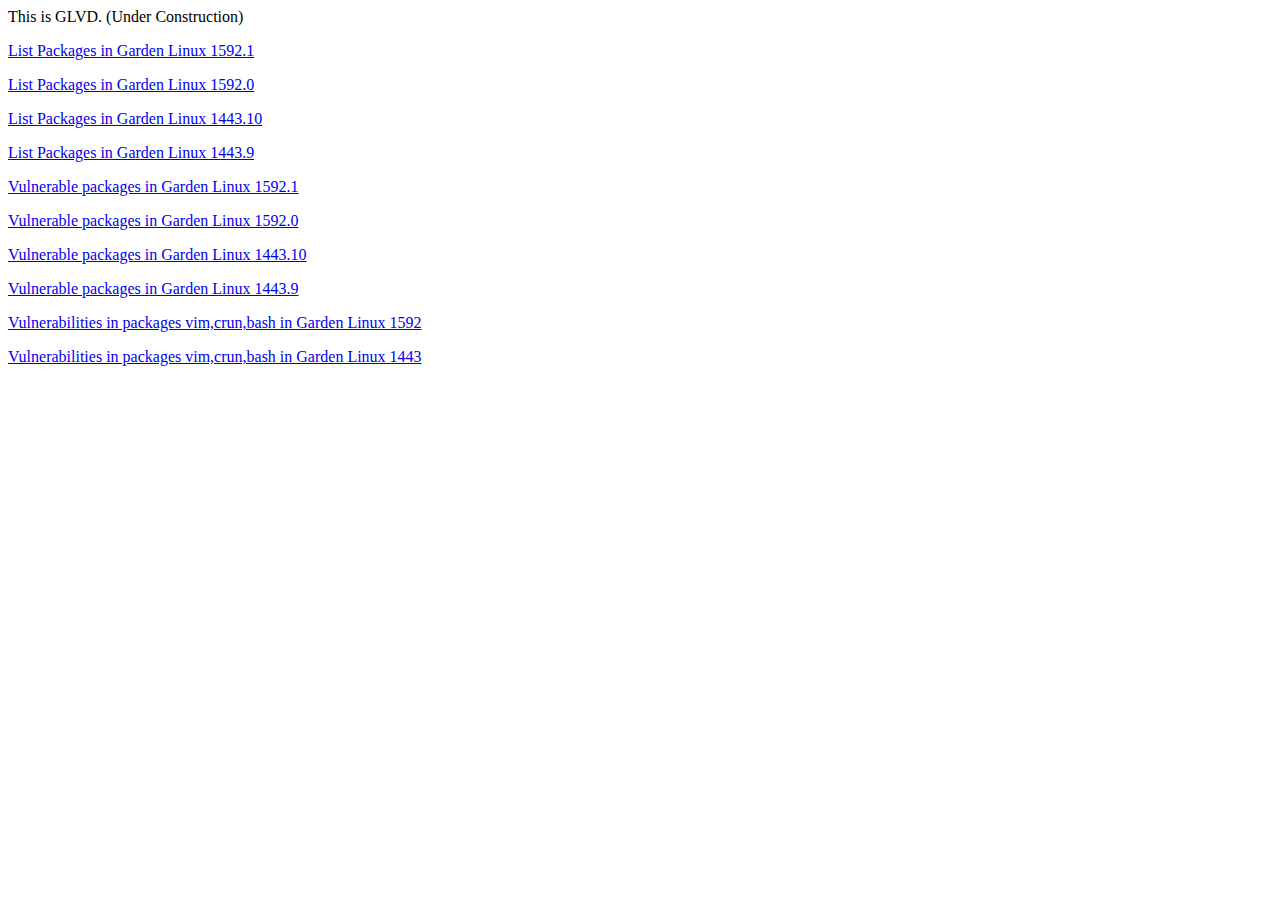
==== src/main/resources/static/index.html @ 4b324345 "Bootstrap very basic UI using thymeleaf" ====
<!DOCTYPE HTML>
<html lang="en">
<head>
    <title>GLVD (Under Construction)</title>
    <meta http-equiv="Content-Type" content="text/html; charset=UTF-8" />
</head>
<body>

This is GLVD.

(Under Construction)

<p><a href="/getPackagesForDistro?version=1592.1">List Packages in Garden Linux 1592.1</a> </p>
<p><a href="/getPackagesForDistro?version=1592.0">List Packages in Garden Linux 1592.0</a> </p>
<p><a href="/getPackagesForDistro?version=1443.10">List Packages in Garden Linux 1443.10</a> </p>
<p><a href="/getPackagesForDistro?version=1443.9">List Packages in Garden Linux 1443.9</a> </p>

<p><a href="/getCveForDistribution?version=1592.1">Vulnerable packages in Garden Linux 1592.1</a> </p>
<p><a href="/getCveForDistribution?version=1592.0">Vulnerable packages in Garden Linux 1592.0</a> </p>
<p><a href="/getCveForDistribution?version=1443.10">Vulnerable packages in Garden Linux 1443.10</a> </p>
<p><a href="/getCveForDistribution?version=1443.9">Vulnerable packages in Garden Linux 1443.9</a> </p>

<p><a href="/getCveForPackages?version=1592&packages=vim,crun,bash">Vulnerabilities in packages vim,crun,bash in Garden Linux 1592</a> </p>
<p><a href="/getCveForPackages?version=1443&packages=vim,crun,bash">Vulnerabilities in packages vim,crun,bash in Garden Linux 1443</a> </p>

</body>
</html>
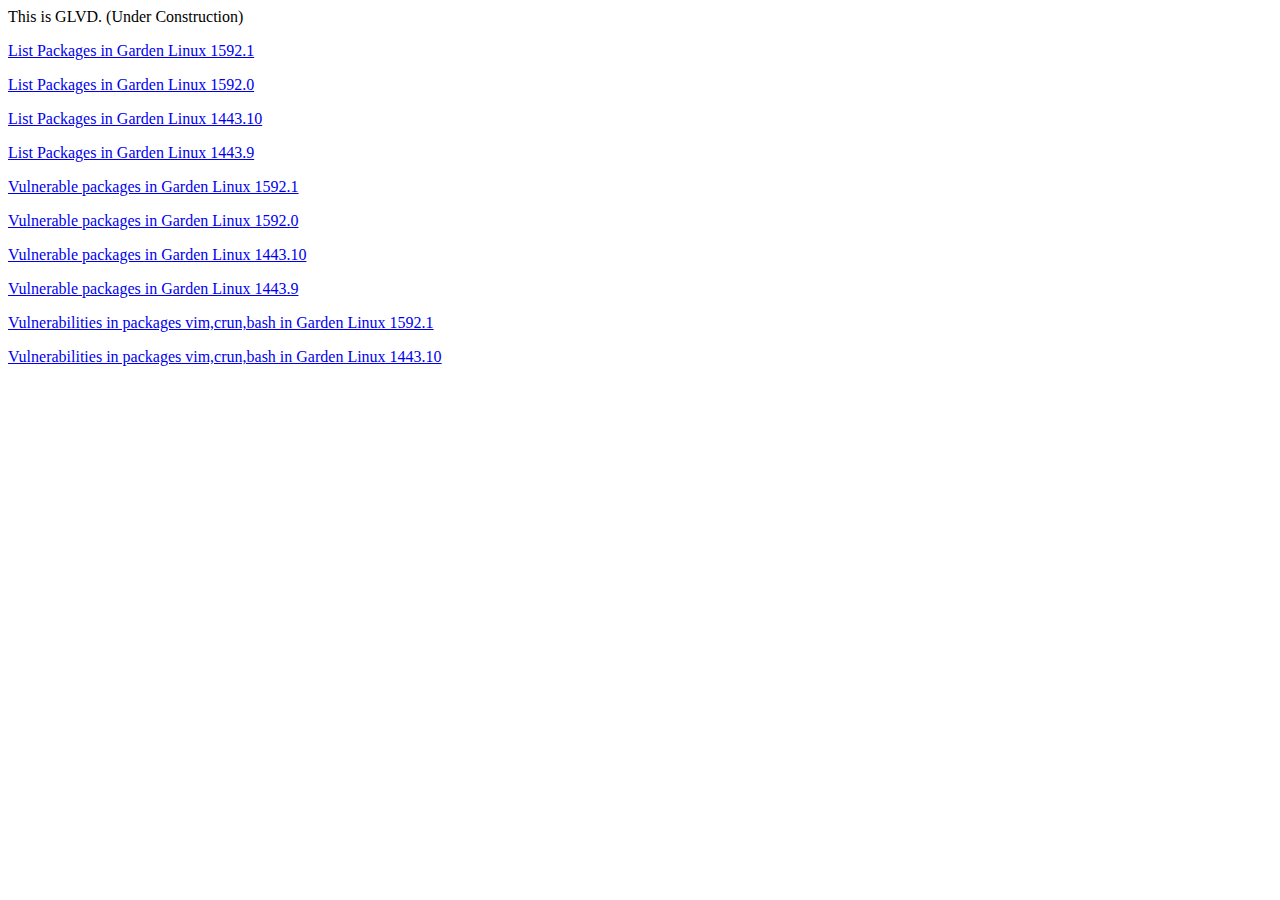
==== commit c1554a07: "update" ====
--- a/src/main/resources/static/index.html
+++ b/src/main/resources/static/index.html
@@ -20,8 +20,8 @@
 <p><a href="/getCveForDistribution?version=1443.10">Vulnerable packages in Garden Linux 1443.10</a> </p>
 <p><a href="/getCveForDistribution?version=1443.9">Vulnerable packages in Garden Linux 1443.9</a> </p>
 
-<p><a href="/getCveForPackages?version=1592&packages=vim,crun,bash">Vulnerabilities in packages vim,crun,bash in Garden Linux 1592</a> </p>
-<p><a href="/getCveForPackages?version=1443&packages=vim,crun,bash">Vulnerabilities in packages vim,crun,bash in Garden Linux 1443</a> </p>
+<p><a href="/getCveForPackages?version=1592.1&packages=vim,crun,bash">Vulnerabilities in packages vim,crun,bash in Garden Linux 1592.1</a> </p>
+<p><a href="/getCveForPackages?version=1443.10&packages=vim,crun,bash">Vulnerabilities in packages vim,crun,bash in Garden Linux 1443.10</a> </p>
 
 </body>
 </html>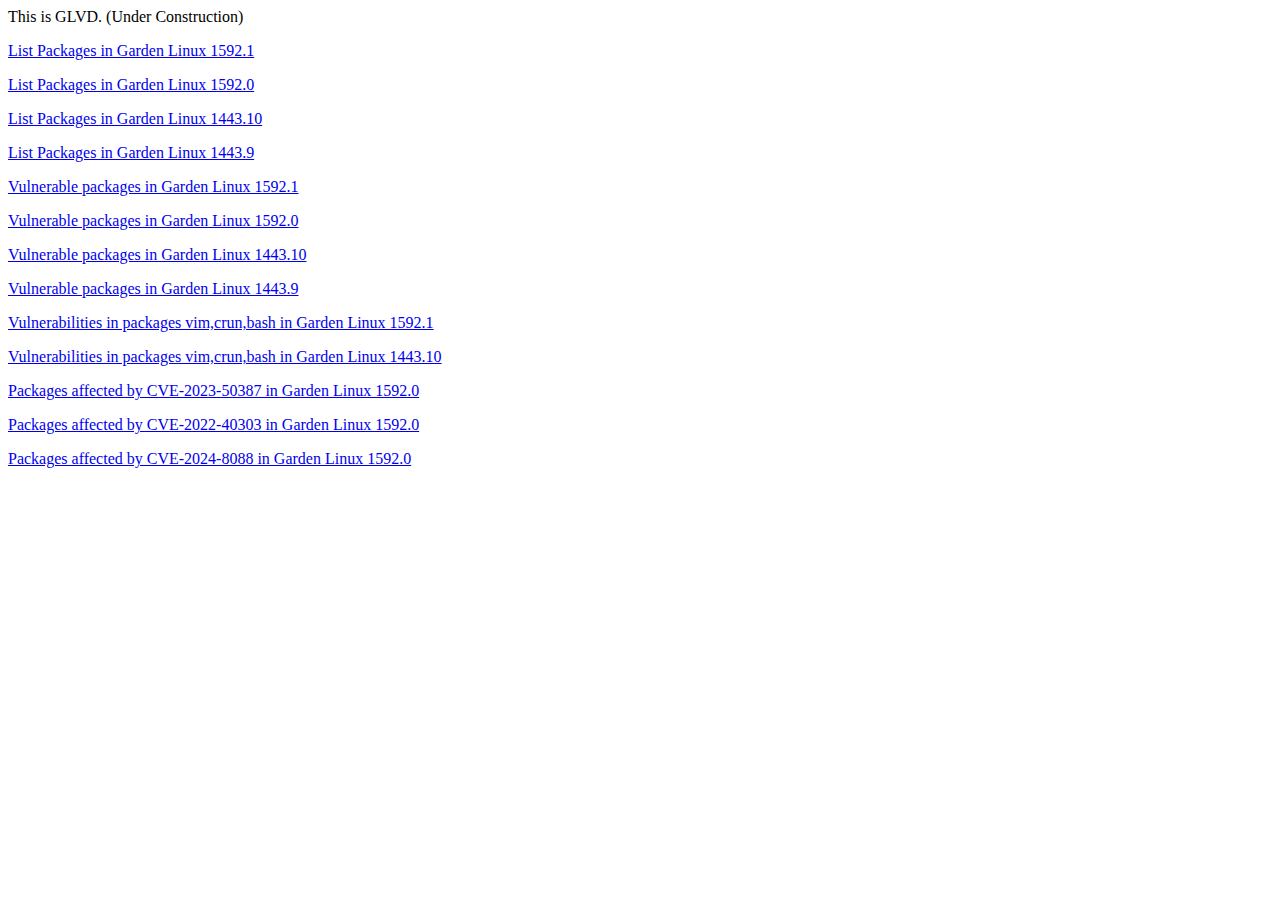
==== commit d92dce9c: "add ui view for getPackagesByVulnerability" ====
--- a/src/main/resources/static/index.html
+++ b/src/main/resources/static/index.html
@@ -23,5 +23,11 @@
 <p><a href="/getCveForPackages?version=1592.1&packages=vim,crun,bash">Vulnerabilities in packages vim,crun,bash in Garden Linux 1592.1</a> </p>
 <p><a href="/getCveForPackages?version=1443.10&packages=vim,crun,bash">Vulnerabilities in packages vim,crun,bash in Garden Linux 1443.10</a> </p>
 
+
+<p><a href="/getPackagesByVulnerability?version=1592.0&cveId=CVE-2023-50387">Packages affected by CVE-2023-50387 in Garden Linux 1592.0</a> </p>
+<p><a href="/getPackagesByVulnerability?version=1592.0&cveId=CVE-2022-40303">Packages affected by CVE-2022-40303 in Garden Linux 1592.0</a> </p>
+<p><a href="/getPackagesByVulnerability?version=1592.0&cveId=CVE-2024-8088">Packages affected by CVE-2024-8088 in Garden Linux 1592.0</a> </p>
+
+
 </body>
 </html>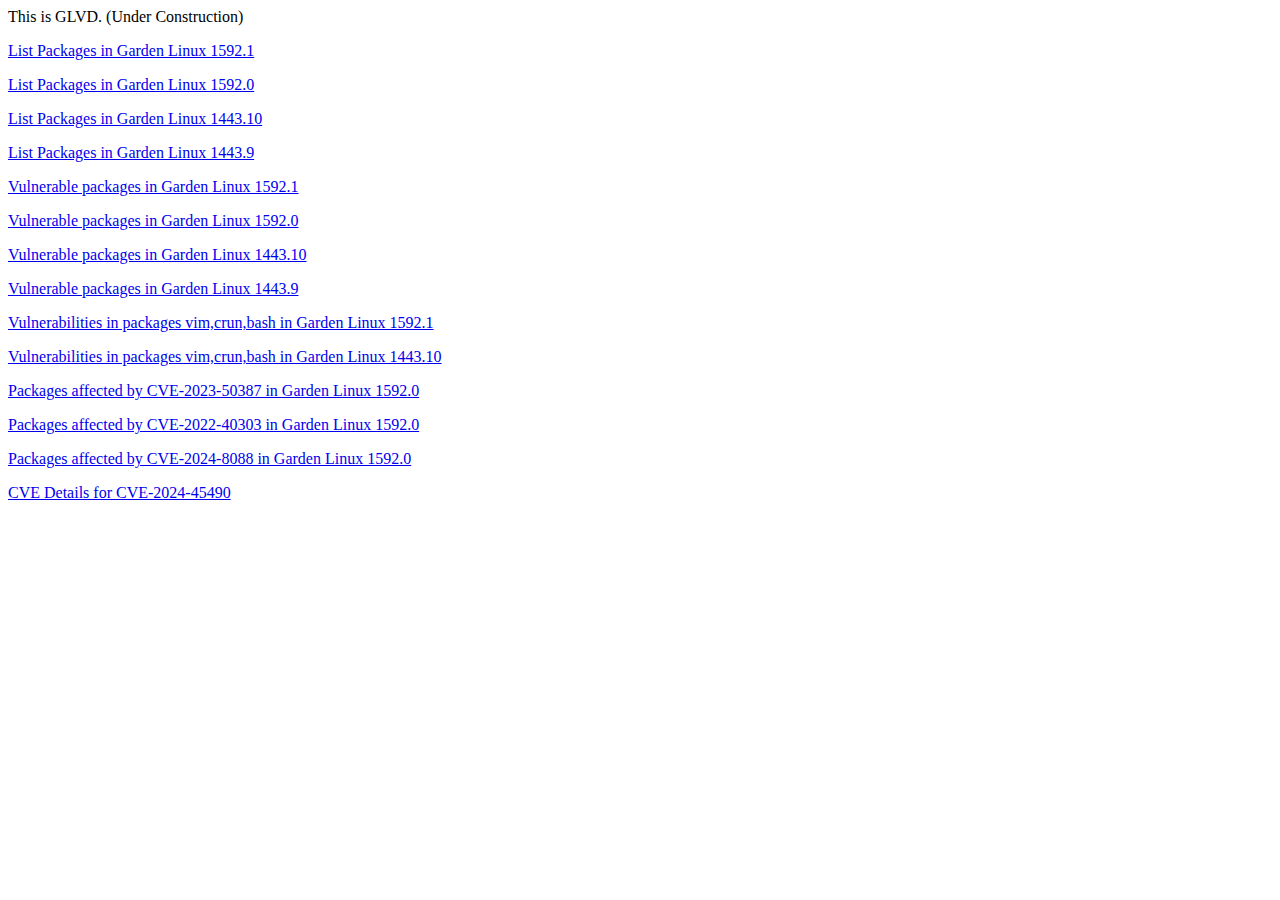
==== commit d47df952: "wip cve details page" ====
--- a/src/main/resources/static/index.html
+++ b/src/main/resources/static/index.html
@@ -10,23 +10,26 @@
 
 (Under Construction)
 
-<p><a href="/getPackagesForDistro?version=1592.1">List Packages in Garden Linux 1592.1</a> </p>
-<p><a href="/getPackagesForDistro?version=1592.0">List Packages in Garden Linux 1592.0</a> </p>
-<p><a href="/getPackagesForDistro?version=1443.10">List Packages in Garden Linux 1443.10</a> </p>
-<p><a href="/getPackagesForDistro?version=1443.9">List Packages in Garden Linux 1443.9</a> </p>
+<p><a href="/getPackagesForDistro?gardenlinuxVersion=1592.1">List Packages in Garden Linux 1592.1</a> </p>
+<p><a href="/getPackagesForDistro?gardenlinuxVersion=1592.0">List Packages in Garden Linux 1592.0</a> </p>
+<p><a href="/getPackagesForDistro?gardenlinuxVersion=1443.10">List Packages in Garden Linux 1443.10</a> </p>
+<p><a href="/getPackagesForDistro?gardenlinuxVersion=1443.9">List Packages in Garden Linux 1443.9</a> </p>
 
-<p><a href="/getCveForDistribution?version=1592.1">Vulnerable packages in Garden Linux 1592.1</a> </p>
-<p><a href="/getCveForDistribution?version=1592.0">Vulnerable packages in Garden Linux 1592.0</a> </p>
-<p><a href="/getCveForDistribution?version=1443.10">Vulnerable packages in Garden Linux 1443.10</a> </p>
-<p><a href="/getCveForDistribution?version=1443.9">Vulnerable packages in Garden Linux 1443.9</a> </p>
+<p><a href="/getCveForDistribution?gardenlinuxVersion=1592.1">Vulnerable packages in Garden Linux 1592.1</a> </p>
+<p><a href="/getCveForDistribution?gardenlinuxVersion=1592.0">Vulnerable packages in Garden Linux 1592.0</a> </p>
+<p><a href="/getCveForDistribution?gardenlinuxVersion=1443.10">Vulnerable packages in Garden Linux 1443.10</a> </p>
+<p><a href="/getCveForDistribution?gardenlinuxVersion=1443.9">Vulnerable packages in Garden Linux 1443.9</a> </p>
 
-<p><a href="/getCveForPackages?version=1592.1&packages=vim,crun,bash">Vulnerabilities in packages vim,crun,bash in Garden Linux 1592.1</a> </p>
-<p><a href="/getCveForPackages?version=1443.10&packages=vim,crun,bash">Vulnerabilities in packages vim,crun,bash in Garden Linux 1443.10</a> </p>
+<p><a href="/getCveForPackages?gardenlinuxVersion=1592.1&packages=vim,crun,bash">Vulnerabilities in packages vim,crun,bash in Garden Linux 1592.1</a> </p>
+<p><a href="/getCveForPackages?gardenlinuxVersion=1443.10&packages=vim,crun,bash">Vulnerabilities in packages vim,crun,bash in Garden Linux 1443.10</a> </p>
 
 
-<p><a href="/getPackagesByVulnerability?version=1592.0&cveId=CVE-2023-50387">Packages affected by CVE-2023-50387 in Garden Linux 1592.0</a> </p>
-<p><a href="/getPackagesByVulnerability?version=1592.0&cveId=CVE-2022-40303">Packages affected by CVE-2022-40303 in Garden Linux 1592.0</a> </p>
-<p><a href="/getPackagesByVulnerability?version=1592.0&cveId=CVE-2024-8088">Packages affected by CVE-2024-8088 in Garden Linux 1592.0</a> </p>
+<p><a href="/getPackagesByVulnerability?gardenlinuxVersion=1592.0&cveId=CVE-2023-50387">Packages affected by CVE-2023-50387 in Garden Linux 1592.0</a> </p>
+<p><a href="/getPackagesByVulnerability?gardenlinuxVersion=1592.0&cveId=CVE-2022-40303">Packages affected by CVE-2022-40303 in Garden Linux 1592.0</a> </p>
+<p><a href="/getPackagesByVulnerability?gardenlinuxVersion=1592.0&cveId=CVE-2024-8088">Packages affected by CVE-2024-8088 in Garden Linux 1592.0</a> </p>
+
+
+<p><a href="/getCveDetails?cveId=CVE-2024-45490">CVE Details for CVE-2024-45490</a> </p>
 
 
 </body>
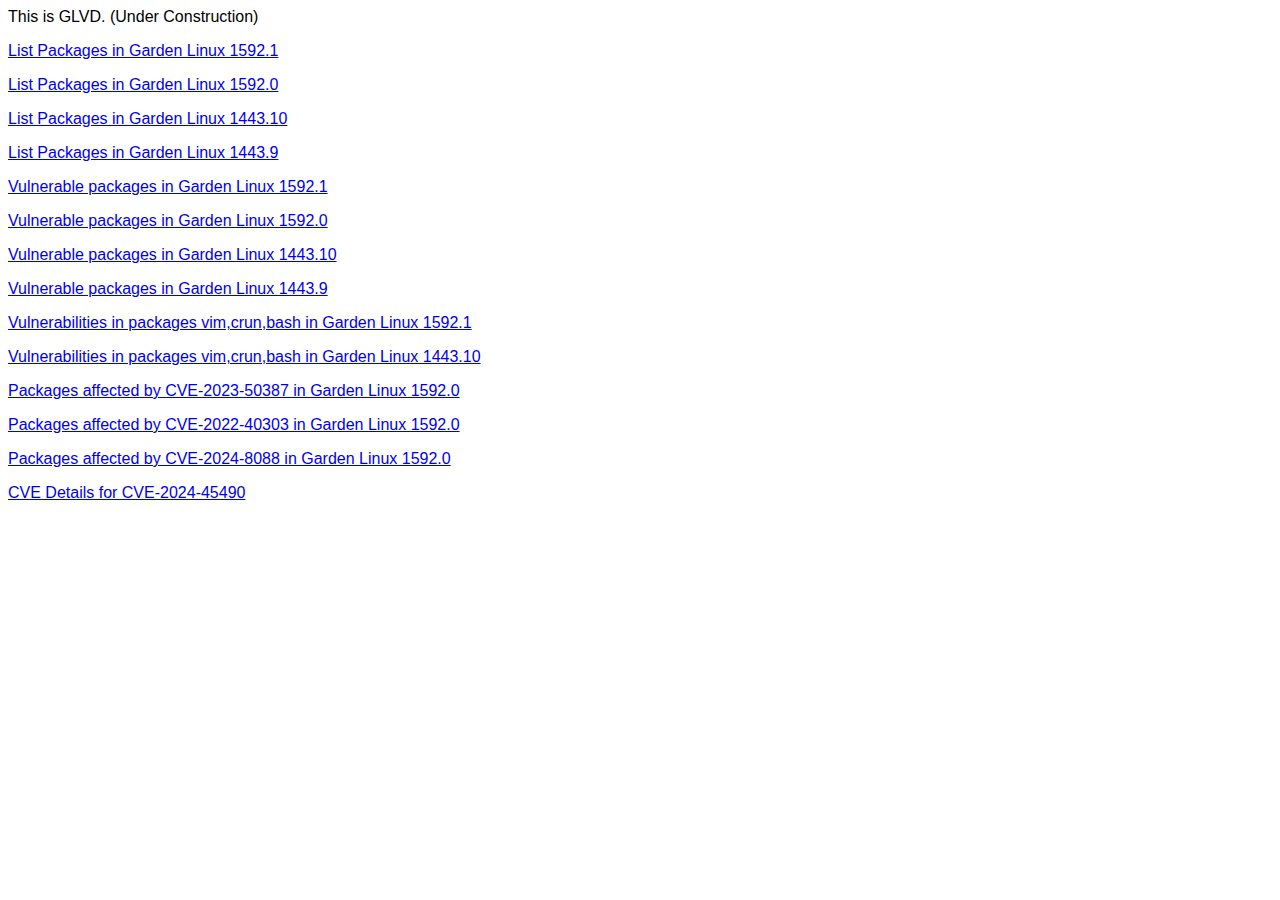
==== commit 2d12ccef: "Improve and unify styling" ====
--- a/src/main/resources/static/index.html
+++ b/src/main/resources/static/index.html
@@ -3,6 +3,7 @@
 <head>
     <title>GLVD (Under Construction)</title>
     <meta http-equiv="Content-Type" content="text/html; charset=UTF-8" />
+    <link href="style.css" rel="stylesheet" media="screen" />
 </head>
 <body>
 
@@ -28,9 +29,7 @@
 <p><a href="/getPackagesByVulnerability?gardenlinuxVersion=1592.0&cveId=CVE-2022-40303">Packages affected by CVE-2022-40303 in Garden Linux 1592.0</a> </p>
 <p><a href="/getPackagesByVulnerability?gardenlinuxVersion=1592.0&cveId=CVE-2024-8088">Packages affected by CVE-2024-8088 in Garden Linux 1592.0</a> </p>
 
-
 <p><a href="/getCveDetails?cveId=CVE-2024-45490">CVE Details for CVE-2024-45490</a> </p>
-
 
 </body>
 </html>--- a/src/main/resources/static/style.css
+++ b/src/main/resources/static/style.css
@@ -0,0 +1,18 @@
+body, html {
+    font-family: Sans-Serif;
+}
+
+table {
+    table-layout: fixed;
+    width: 100%;
+}
+
+td {
+    overflow: hidden;
+    white-space: nowrap;
+    text-overflow: ellipsis;
+}
+
+table tr:nth-child(odd) td{
+    background-color: #CCCCCC;
+}
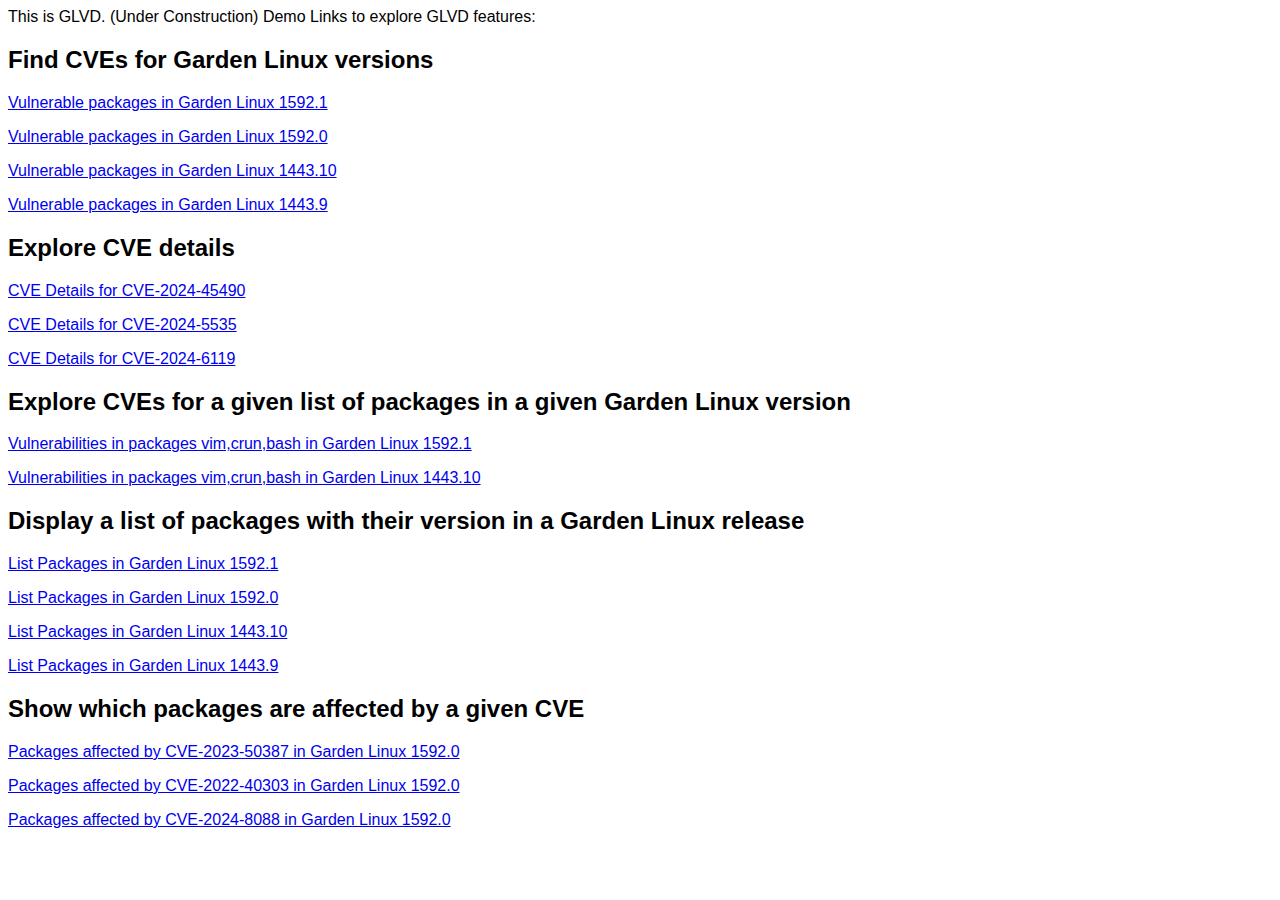
==== commit 19e2fc2d: "Improve landing page" ====
--- a/src/main/resources/static/index.html
+++ b/src/main/resources/static/index.html
@@ -11,25 +11,39 @@
 
 (Under Construction)
 
-<p><a href="/getPackagesForDistro?gardenlinuxVersion=1592.1">List Packages in Garden Linux 1592.1</a> </p>
-<p><a href="/getPackagesForDistro?gardenlinuxVersion=1592.0">List Packages in Garden Linux 1592.0</a> </p>
-<p><a href="/getPackagesForDistro?gardenlinuxVersion=1443.10">List Packages in Garden Linux 1443.10</a> </p>
-<p><a href="/getPackagesForDistro?gardenlinuxVersion=1443.9">List Packages in Garden Linux 1443.9</a> </p>
+Demo Links to explore GLVD features:
+
+<h2>Find CVEs for Garden Linux versions</h2>
 
 <p><a href="/getCveForDistribution?gardenlinuxVersion=1592.1">Vulnerable packages in Garden Linux 1592.1</a> </p>
 <p><a href="/getCveForDistribution?gardenlinuxVersion=1592.0">Vulnerable packages in Garden Linux 1592.0</a> </p>
 <p><a href="/getCveForDistribution?gardenlinuxVersion=1443.10">Vulnerable packages in Garden Linux 1443.10</a> </p>
 <p><a href="/getCveForDistribution?gardenlinuxVersion=1443.9">Vulnerable packages in Garden Linux 1443.9</a> </p>
 
+<h2>Explore CVE details</h2>
+
+<p><a href="/getCveDetails?cveId=CVE-2024-45490">CVE Details for CVE-2024-45490</a> </p>
+<p><a href="/getCveDetails?cveId=CVE-2024-5535">CVE Details for CVE-2024-5535</a> </p>
+<p><a href="/getCveDetails?cveId=CVE-2024-6119">CVE Details for CVE-2024-6119</a> </p>
+
+<h2>Explore CVEs for a given list of packages in a given Garden Linux version</h2>
+
 <p><a href="/getCveForPackages?gardenlinuxVersion=1592.1&packages=vim,crun,bash">Vulnerabilities in packages vim,crun,bash in Garden Linux 1592.1</a> </p>
 <p><a href="/getCveForPackages?gardenlinuxVersion=1443.10&packages=vim,crun,bash">Vulnerabilities in packages vim,crun,bash in Garden Linux 1443.10</a> </p>
 
+<h2>Display a list of packages with their version in a Garden Linux release</h2>
+
+<p><a href="/getPackagesForDistro?gardenlinuxVersion=1592.1">List Packages in Garden Linux 1592.1</a> </p>
+<p><a href="/getPackagesForDistro?gardenlinuxVersion=1592.0">List Packages in Garden Linux 1592.0</a> </p>
+<p><a href="/getPackagesForDistro?gardenlinuxVersion=1443.10">List Packages in Garden Linux 1443.10</a> </p>
+<p><a href="/getPackagesForDistro?gardenlinuxVersion=1443.9">List Packages in Garden Linux 1443.9</a> </p>
+
+<h2>Show which packages are affected by a given CVE</h2>
 
 <p><a href="/getPackagesByVulnerability?gardenlinuxVersion=1592.0&cveId=CVE-2023-50387">Packages affected by CVE-2023-50387 in Garden Linux 1592.0</a> </p>
 <p><a href="/getPackagesByVulnerability?gardenlinuxVersion=1592.0&cveId=CVE-2022-40303">Packages affected by CVE-2022-40303 in Garden Linux 1592.0</a> </p>
 <p><a href="/getPackagesByVulnerability?gardenlinuxVersion=1592.0&cveId=CVE-2024-8088">Packages affected by CVE-2024-8088 in Garden Linux 1592.0</a> </p>
 
-<p><a href="/getCveDetails?cveId=CVE-2024-45490">CVE Details for CVE-2024-45490</a> </p>
 
 </body>
-</html>+</html>
